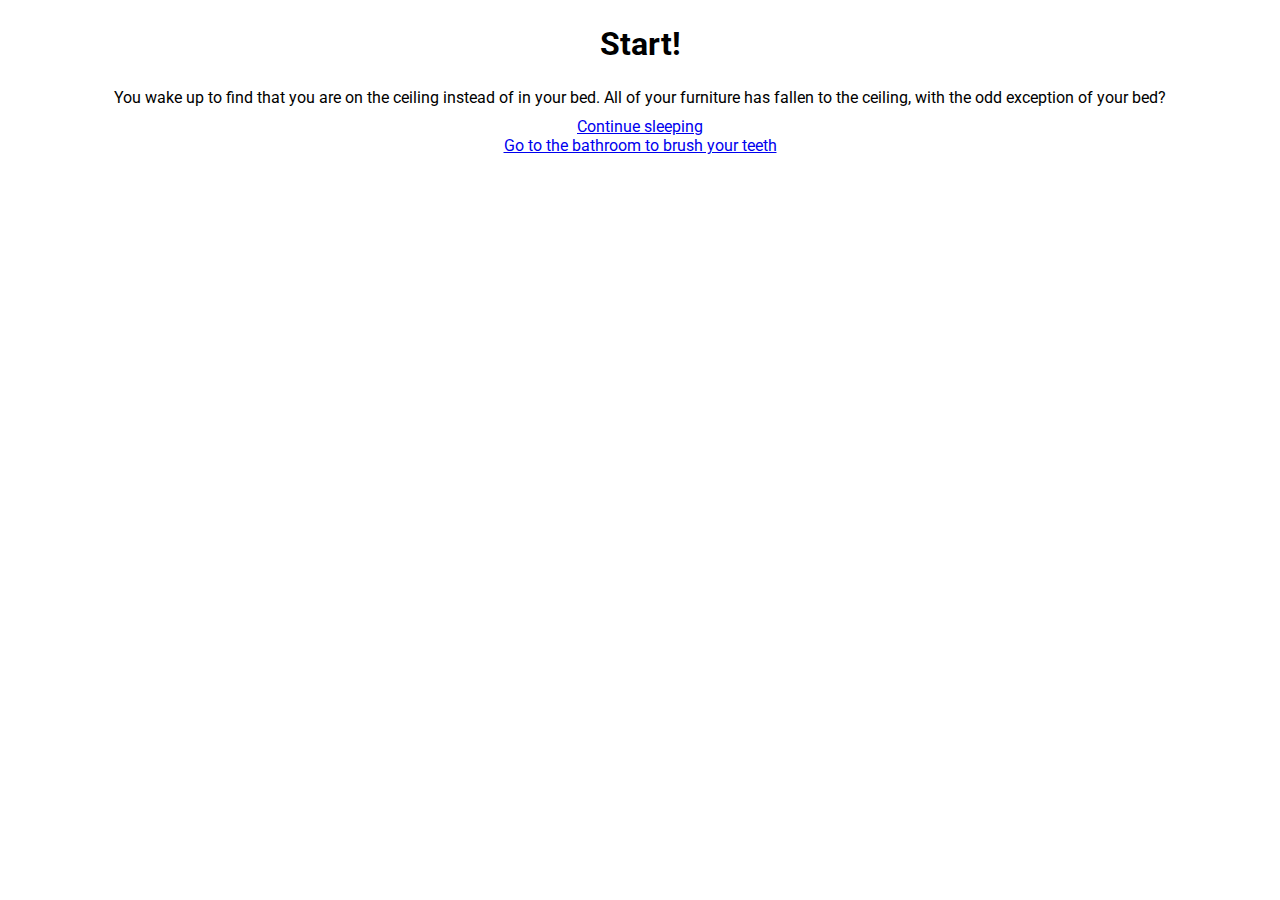
==== index.html @ 6a961797 "rename start.html to index.html" ====
<!doctype HTML>
        <html>
            <head>
                <meta charset="UTF-8" />
                <title>Wake up!</title>
                <link rel="stylesheet" type="text/css" href="styling/style.css"/>
                <meta name="viewport" content="width=device-width, initial-scale=1.0" />
            </head>
            <body>
                <h1>Start!</h1>
        <p>You wake up to find that you are on the ceiling instead of in your bed.
        All of your furniture has fallen to the ceiling, with the odd exception of your bed?</p>
        <div class="acontainer">
            <a href="situations/bedcollapse.html"><p>Continue sleeping</p></a>
            <a href="situations/bathroom.html"><p>Go to the bathroom to brush your teeth</p></a>
        </div>
    </body>
</html>
---- styling/style.css ----
@import url('https://fonts.googleapis.com/css2?family=Roboto&display=swap');

h1 {
    text-align: center;
    font-weight: bold;
    font-family: 'Roboto', sans-serif;
    margin: 25px;
}

p {
    font-family: 'Roboto', sans-serif;
    margin-bottom: 10px;
    text-align: center;
}

a p {
    width: 50%;
    margin: auto;
}
.acontainer {
    margin-right: auto;
    margin-left: auto;
    width: 50%;
}

a p:hover {
    font-size: 20px;
}
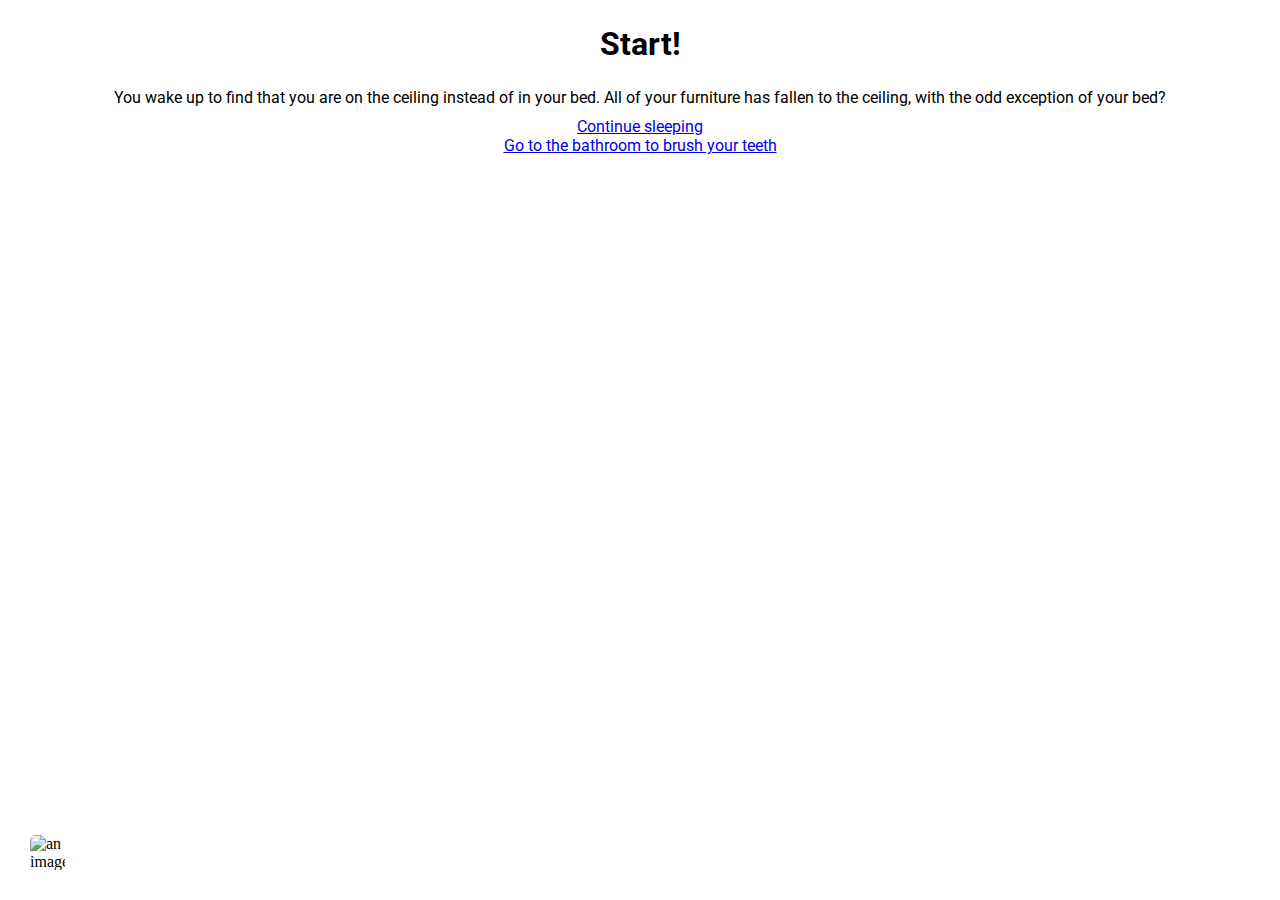
==== commit b7cc1269: "add text to more files" ====
--- a/index.html
+++ b/index.html
@@ -14,7 +14,9 @@
         <div class="acontainer">
             <a href="situations/bedcollapse.html"><p>Continue sleeping</p></a>
             <a href="situations/bathroom.html"><p>Go to the bathroom to brush your teeth</p></a>
+            <!--Only include file pathing for index.html when linking "situations". They are already all in the same directory.-->
         </div>
+        <img src="catimages/Ca1.png" class="image" alt="an image of a cat sneakily hidden in the corner of the viewport">
     </body>
 </html>
 
--- a/styling/style.css
+++ b/styling/style.css
@@ -25,4 +25,13 @@
 
 a p:hover {
     font-size: 20px;
+}
+
+.image {
+    position: absolute;
+    bottom: 30px;
+    left: 30px;
+    width: 35px;
+    height: 35px;
+    border-radius: 5px;
 }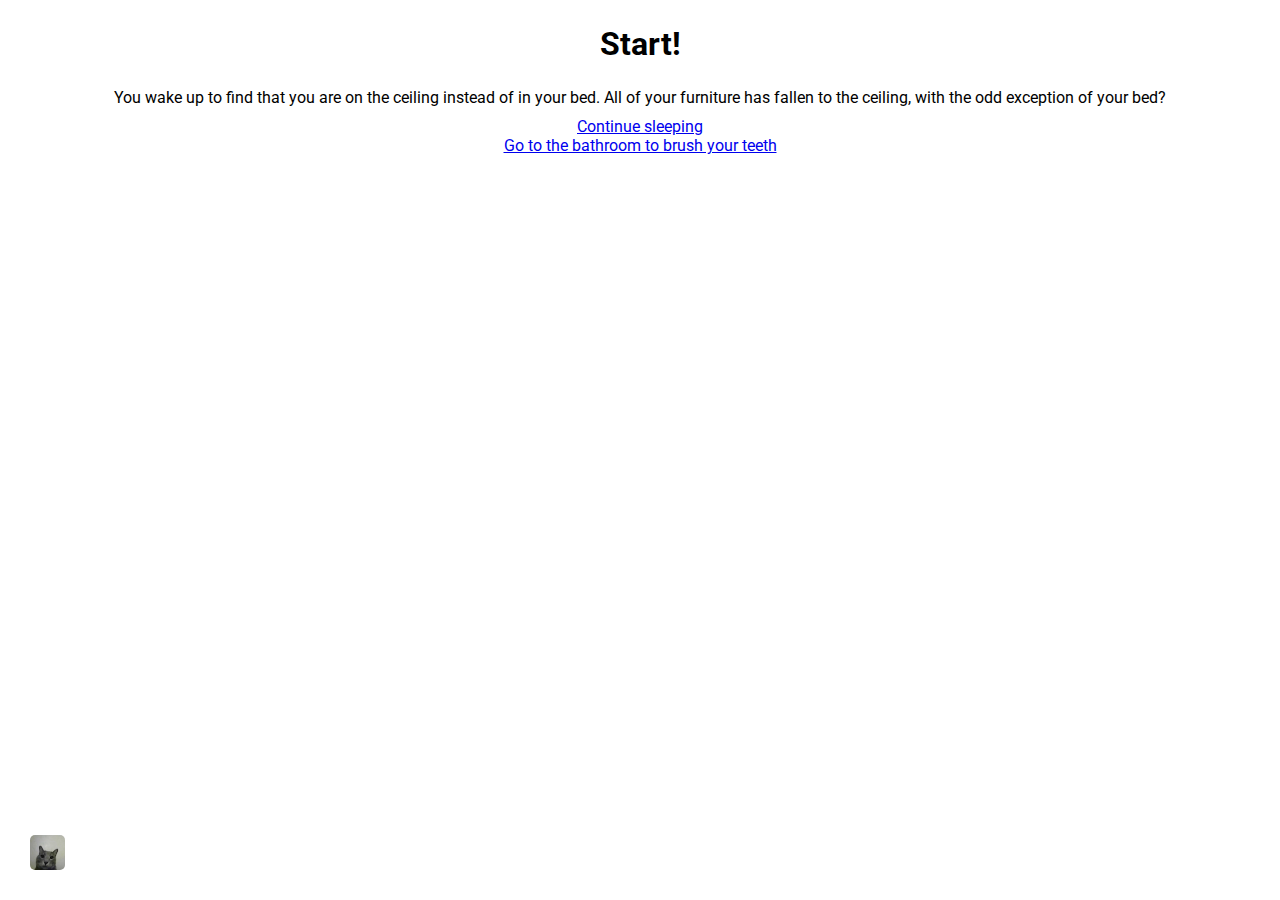
==== commit b05c5784: "fix errors in file paths" ====
--- a/index.html
+++ b/index.html
@@ -16,7 +16,7 @@
             <a href="situations/bathroom.html"><p>Go to the bathroom to brush your teeth</p></a>
             <!--Only include file pathing for index.html when linking "situations". They are already all in the same directory.-->
         </div>
-        <img src="catimages/Ca1.png" class="image" alt="an image of a cat sneakily hidden in the corner of the viewport">
+        <img src="cat-images/Ca1.png" class="image" alt="an image of a cat sneakily hidden in the corner of the viewport">
     </body>
 </html>
 
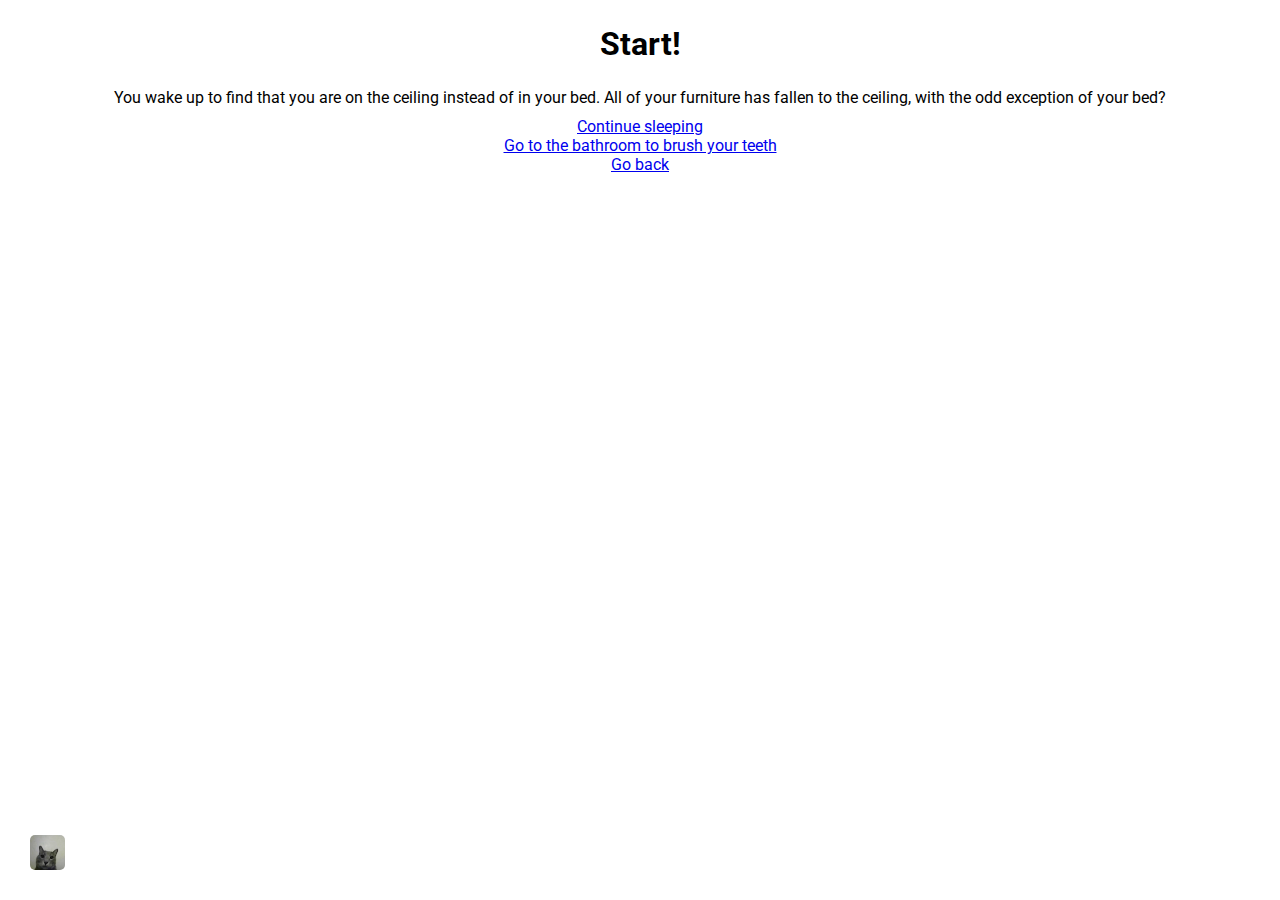
==== commit 12c97c07: "a" ====
--- a/index.html
+++ b/index.html
@@ -14,6 +14,7 @@
         <div class="acontainer">
             <a href="situations/bedcollapse.html"><p>Continue sleeping</p></a>
             <a href="situations/bathroom.html"><p>Go to the bathroom to brush your teeth</p></a>
+            <a href="README.md"><p>Go back</p></a>
             <!--Only include file pathing for index.html when linking "situations". They are already all in the same directory.-->
         </div>
         <img src="cat-images/Ca1.png" class="image" alt="an image of a cat sneakily hidden in the corner of the viewport">
--- a/styling/style.css
+++ b/styling/style.css
@@ -34,4 +34,5 @@
     width: 35px;
     height: 35px;
     border-radius: 5px;
-}+}
+
